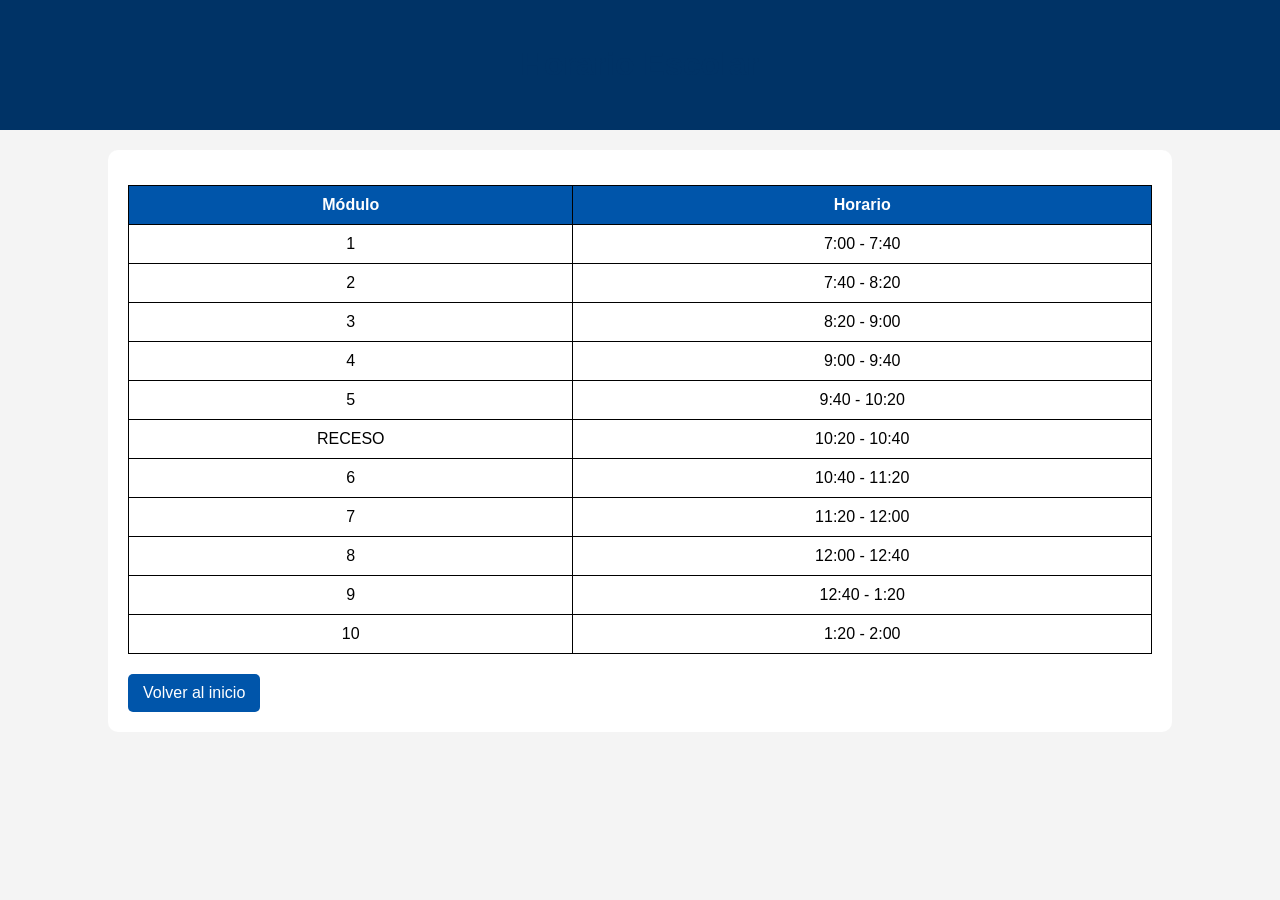
==== horarios.html @ 5b792461 "Add files via upload" ====
<!DOCTYPE html>
<html lang="es">
<head>
    <meta charset="UTF-8">
    <title>Horario</title>
    <link rel="stylesheet" href="style.css">
</head>
<body>

<header>
    <h1>Horario Escolar</h1>
</header>

<main>

<table>
    <tr>
        <th>Módulo</th>
        <th>Horario</th>
    </tr>

    <tr><td>1</td><td>7:00 - 7:40</td></tr>
    <tr><td>2</td><td>7:40 - 8:20</td></tr>
    <tr><td>3</td><td>8:20 - 9:00</td></tr>
    <tr><td>4</td><td>9:00 - 9:40</td></tr>
    <tr><td>5</td><td>9:40 - 10:20</td></tr>
    <tr><td>RECESO</td><td>10:20 - 10:40</td></tr>
    <tr><td>6</td><td>10:40 - 11:20</td></tr>
    <tr><td>7</td><td>11:20 - 12:00</td></tr>
    <tr><td>8</td><td>12:00 - 12:40</td></tr>
    <tr><td>9</td><td>12:40 - 1:20</td></tr>
    <tr><td>10</td><td>1:20 - 2:00</td></tr>
</table>

<a href="index.html" class="boton">Volver al inicio</a>

</main>

</body>
</html>
---- style.css ----
body{
    margin:0;
    font-family: Arial, sans-serif;
    background-color:#f4f4f4;
}
header{
    background-color:#003366;
    color:white;
    text-align:center;
    padding:25px;
}

nav{
    background-color:#0055aa;
    text-align:center;
    padding:15px;
}

nav a{
    color:white;
    text-decoration:none;
    margin:15px;
    font-weight:bold;
}

nav a:hover{
    color:yellow;
}

main{
    width:80%;
    margin:auto;
    background:white;
    padding:20px;
    margin-top:20px;
    border-radius:10px;
}

h1,h2{
    color:#003366;
}

table{
    width:100%;
    border-collapse:collapse;
    margin-top:15px;
}

table, th, td{
    border:1px solid black;
}

th{
    background-color:#0055aa;
    color:white;
}

th, td{
    padding:10px;
    text-align:center;
}

ul{
    line-height:2;
}

.boton{
    display:inline-block;
    margin-top:20px;
    padding:10px 15px;
    background:#0055aa;
    color:white;
    text-decoration:none;
    border-radius:5px;
}

footer{
    text-align:cent
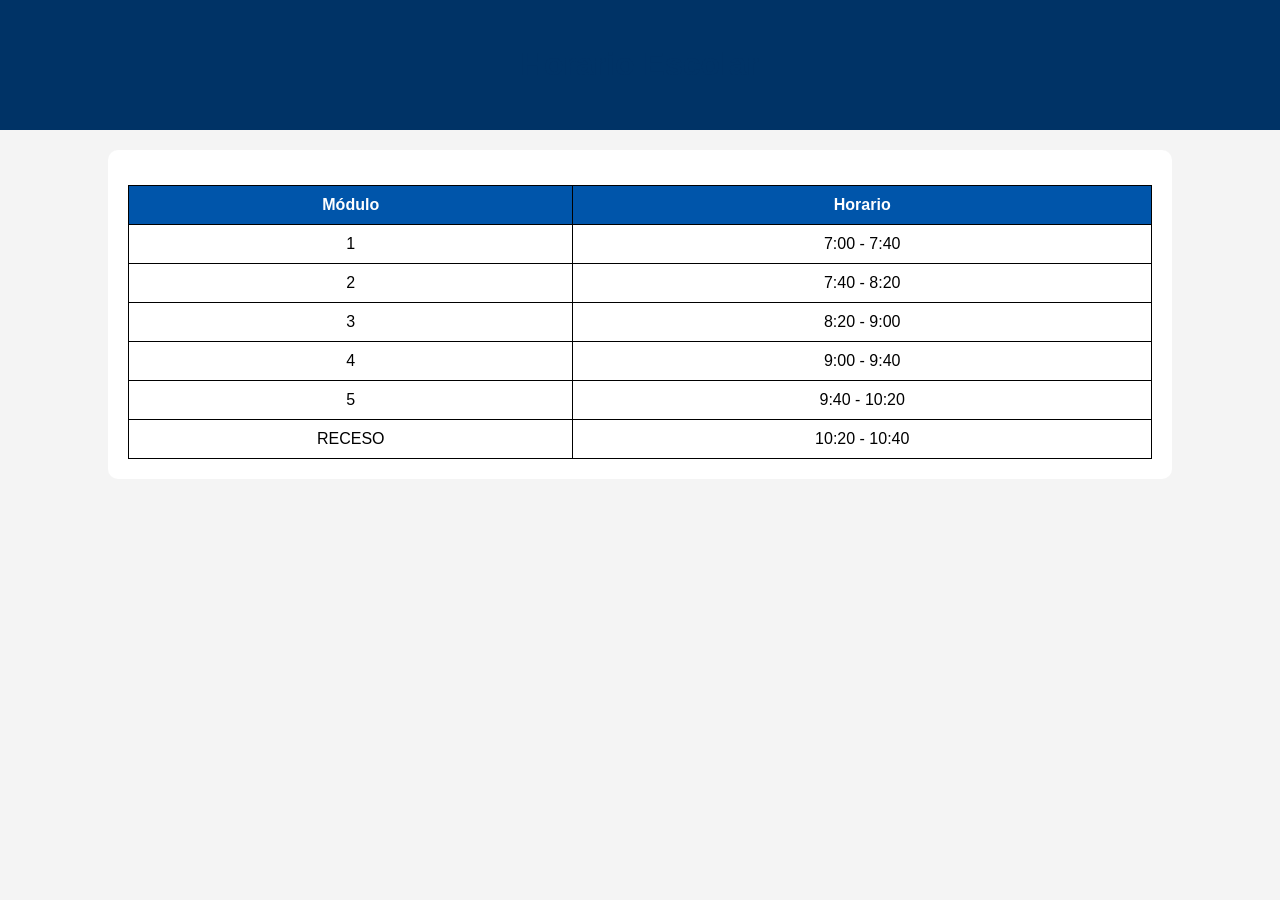
==== commit a38103fc: "Create horarios.html for school schedule" ====
--- a/horarios.html
+++ b/horarios.html
@@ -1,40 +1,28 @@
-<!DOCTYPE html>
-<html lang="es">
-<head>
-    <meta charset="UTF-8">
-    <title>Horario</title>
-    <link rel="stylesheet" href="style.css">
-</head>
-<body>
-
-<header>
-    <h1>Horario Escolar</h1>
-</header>
-
-<main>
-
-<table>
-    <tr>
-        <th>Módulo</th>
-        <th>Horario</th>
-    </tr>
-
-    <tr><td>1</td><td>7:00 - 7:40</td></tr>
-    <tr><td>2</td><td>7:40 - 8:20</td></tr>
-    <tr><td>3</td><td>8:20 - 9:00</td></tr>
-    <tr><td>4</td><td>9:00 - 9:40</td></tr>
-    <tr><td>5</td><td>9:40 - 10:20</td></tr>
-    <tr><td>RECESO</td><td>10:20 - 10:40</td></tr>
-    <tr><td>6</td><td>10:40 - 11:20</td></tr>
-    <tr><td>7</td><td>11:20 - 12:00</td></tr>
-    <tr><td>8</td><td>12:00 - 12:40</td></tr>
-    <tr><td>9</td><td>12:40 - 1:20</td></tr>
-    <tr><td>10</td><td>1:20 - 2:00</td></tr>
-</table>
-
-<a href="index.html" class="boton">Volver al inicio</a>
-
-</main>
-
-</body>
-</html>+<!DOCTYPE html>
+<html lang="es">
+<head>
+    <meta charset="UTF-8">
+    <title>Horario</title>
+    <link rel="stylesheet" href="style.css">
+</head>
+<body>
+
+<header>
+    <h1>Horario Escolar</h1>
+</header>
+
+<main>
+
+<table>
+    <tr>
+        <th>Módulo</th>
+        <th>Horario</th>
+    </tr>
+
+    <tr><td>1</td><td>7:00 - 7:40</td></tr>
+    <tr><td>2</td><td>7:40 - 8:20</td></tr>
+    <tr><td>3</td><td>8:20 - 9:00</td></tr>
+    <tr><td>4</td><td>9:00 - 9:40</td></tr>
+    <tr><td>5</td><td>9:40 - 10:20</td></tr>
+    <tr><td>RECESO</td><td>10:20 - 10:40</td></tr>
+    <tr>
